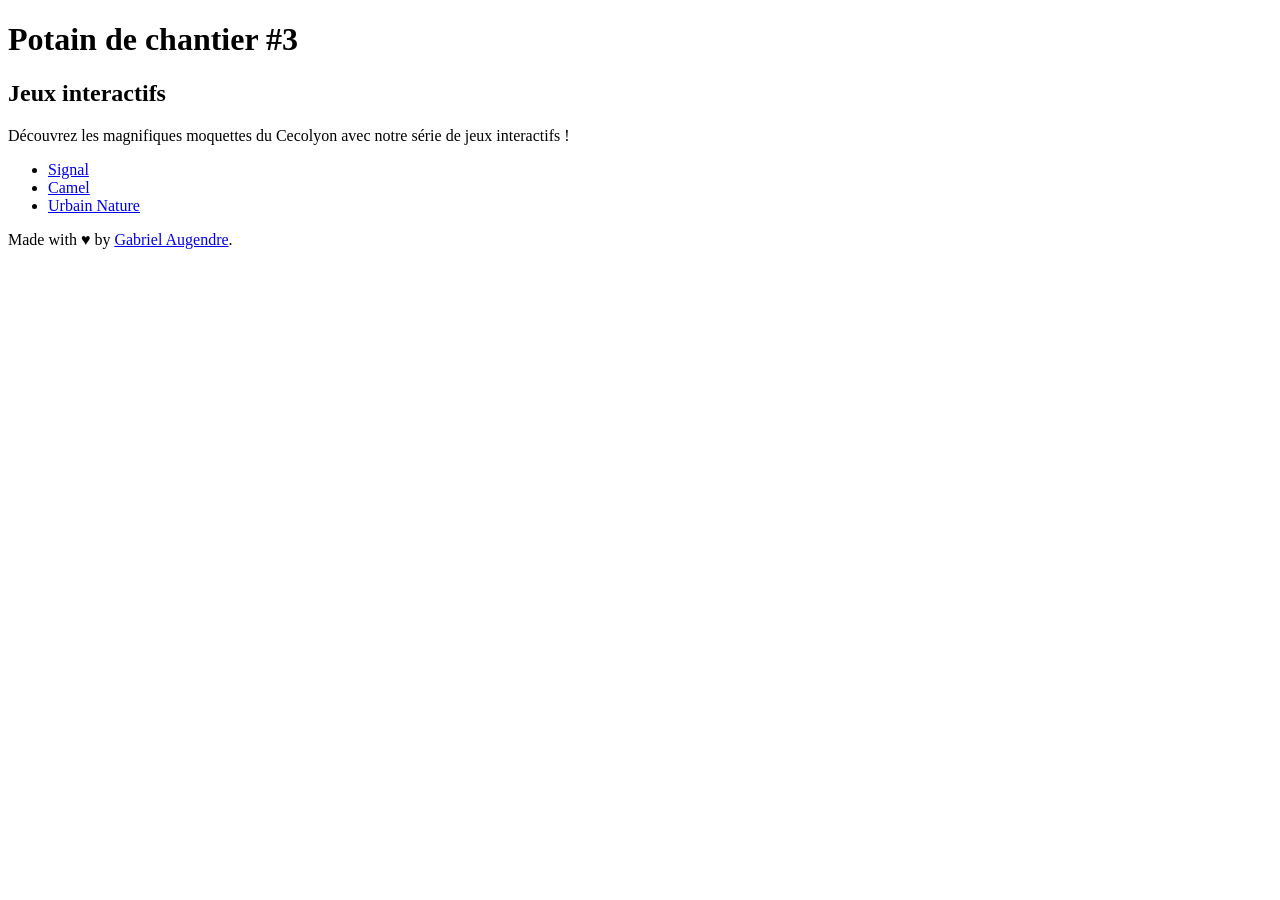
==== index.html @ 559195db "Add first two games" ====
<!DOCTYPE html>
<html lang="en">
<head>
    <meta charset="UTF-8">
    <title>Potain de chantier #3</title>
    <link rel="stylesheet" href="jeux/assets/style.css">
</head>
<body>
<h1>Potain de chantier #3</h1>
<h2>Jeux interactifs</h2>
<p>
    Découvrez les magnifiques moquettes du Cecolyon avec notre série de jeux interactifs !
</p>
<ul>
    <li><a href="jeux/signal.html">Signal</a></li>
    <li><a href="jeux/camel.html">Camel</a></li>
    <li><a href="jeux/urbain.html">Urbain Nature</a></li>
</ul>
<footer>
    <p>
        Made with &hearts; by <a href="https://gabnotes.org/about-me/">Gabriel Augendre</a>.
    </p>
</footer>
</body>
</html>
---- jeux/assets/style.css ----
.hidden {
    display: none;
}

.failure {
    color: #a71717;
}

.success {
    color: green;
}
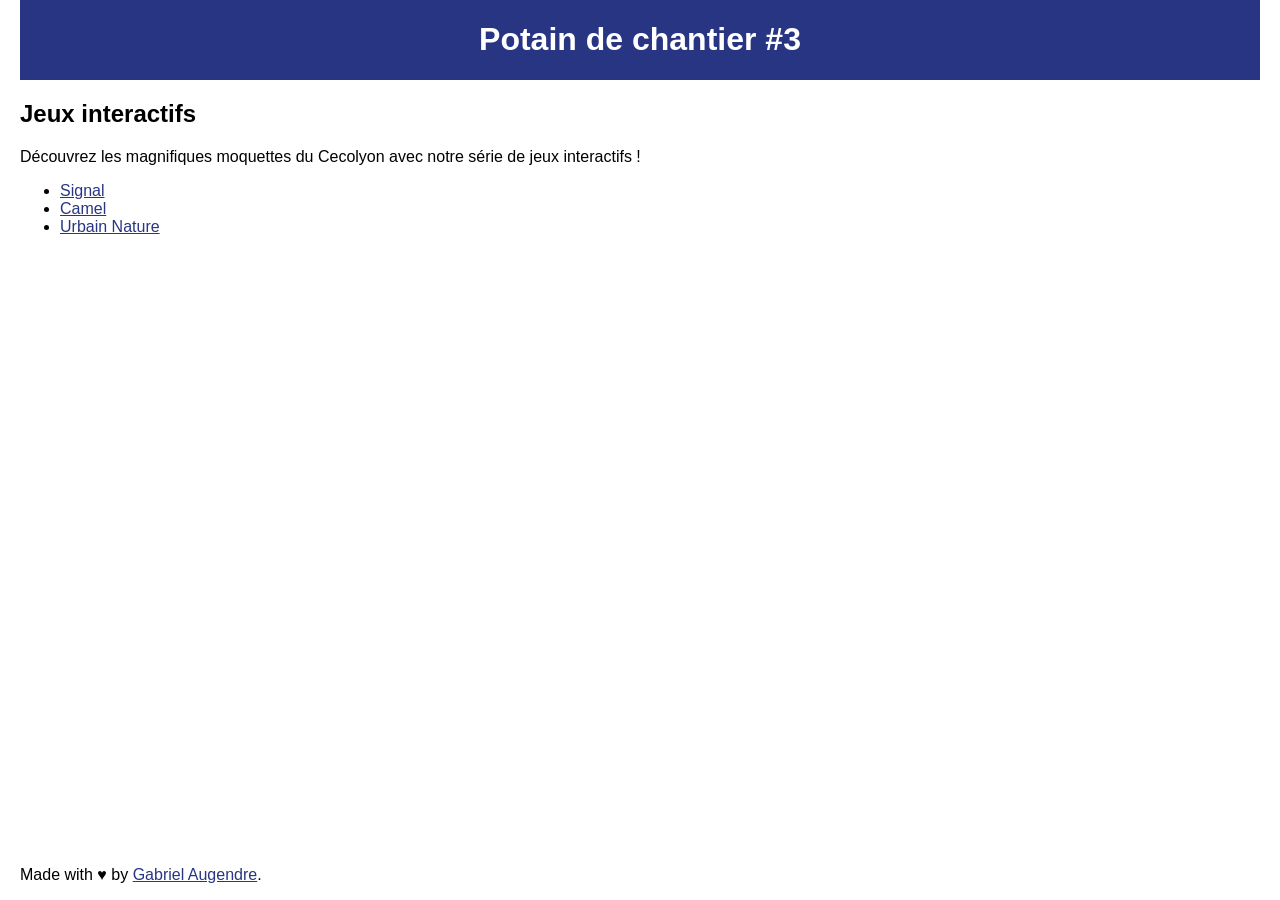
==== commit 8bf67e12: "Add some style" ====
--- a/index.html
+++ b/index.html
@@ -6,16 +6,20 @@
     <link rel="stylesheet" href="jeux/assets/style.css">
 </head>
 <body>
-<h1>Potain de chantier #3</h1>
-<h2>Jeux interactifs</h2>
-<p>
-    Découvrez les magnifiques moquettes du Cecolyon avec notre série de jeux interactifs !
-</p>
-<ul>
-    <li><a href="jeux/signal.html">Signal</a></li>
-    <li><a href="jeux/camel.html">Camel</a></li>
-    <li><a href="jeux/urbain.html">Urbain Nature</a></li>
-</ul>
+<header>
+    <h1>Potain de chantier #3</h1>
+</header>
+<main>
+    <h2>Jeux interactifs</h2>
+    <p>
+        Découvrez les magnifiques moquettes du Cecolyon avec notre série de jeux interactifs !
+    </p>
+    <ul>
+        <li><a href="jeux/signal.html">Signal</a></li>
+        <li><a href="jeux/camel.html">Camel</a></li>
+        <li><a href="jeux/nature.html">Urbain Nature</a></li>
+    </ul>
+</main>
 <footer>
     <p>
         Made with &hearts; by <a href="https://gabnotes.org/about-me/">Gabriel Augendre</a>.
--- a/jeux/assets/style.css
+++ b/jeux/assets/style.css
@@ -1,3 +1,22 @@
+html {
+    height:100%;
+    box-sizing: border-box;
+}
+
+* {
+    box-sizing: inherit;
+}
+
+body {
+    max-width: 1600px;
+    margin: 0 auto;
+    padding: 0 20px;
+    height:100%;
+    font-family: Arial, sans-serif;
+    display: grid;
+    grid-template-rows: auto 1fr auto;
+}
+
 .hidden {
     display: none;
 }
@@ -9,3 +28,21 @@
 .success {
     color: green;
 }
+
+h2 {
+    margin-top: 0;
+}
+
+header h1 {
+    text-align: center;
+}
+
+a {
+    color: rgb(40,53,131);
+}
+
+header {
+    background-color: rgb(40,53,131);
+    color: white;
+    margin-bottom: 20px;
+}
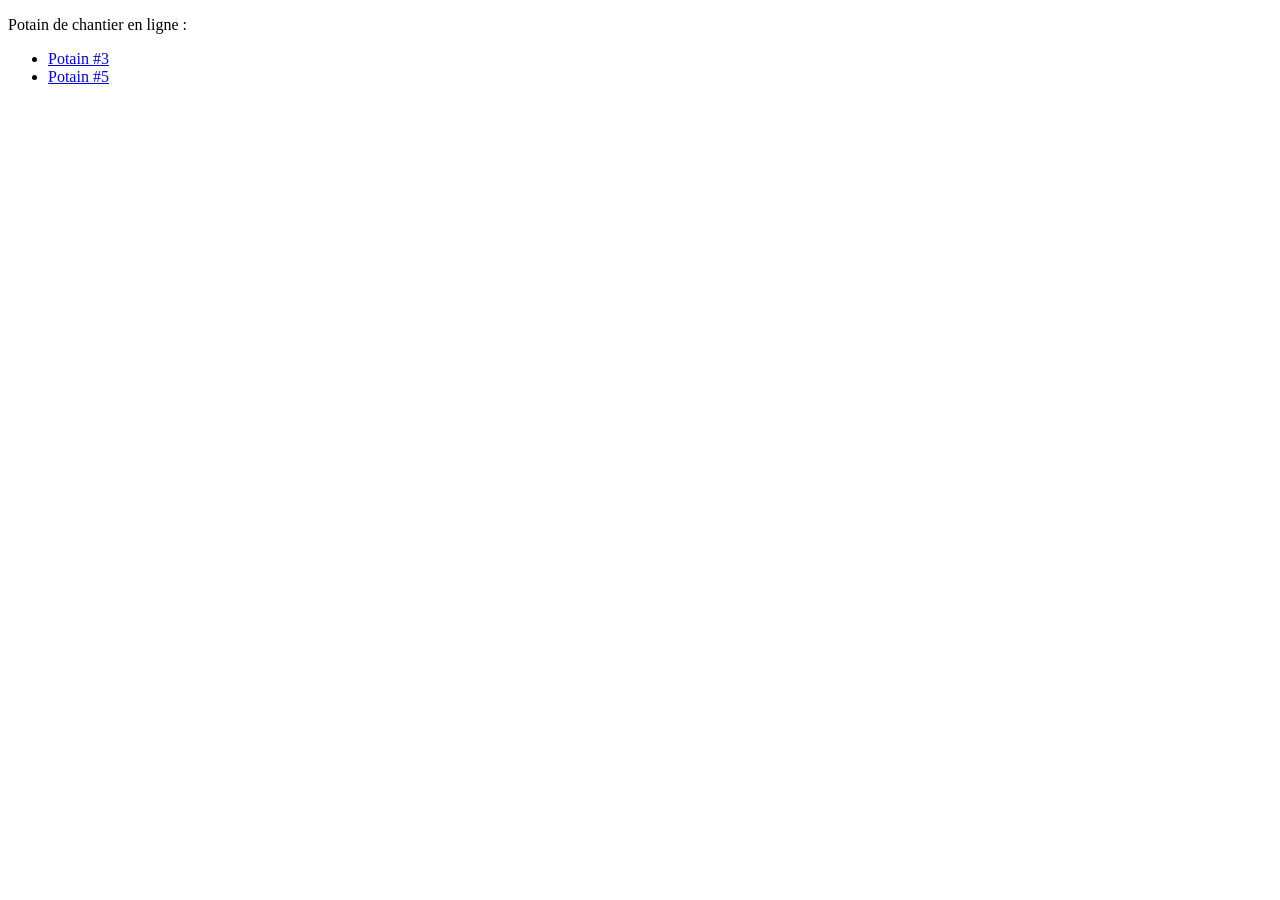
==== commit bfb0398e: "add index" ====
--- a/index.html
+++ b/index.html
@@ -1,29 +1,17 @@
 <!DOCTYPE html>
-<html lang="en">
-<head>
+<html lang="fr">
+  <head>
     <meta charset="UTF-8">
-    <title>Potain de chantier #3</title>
-    <link rel="stylesheet" href="jeux/assets/style.css">
-</head>
-<body>
-<header>
-    <h1>Potain de chantier #3</h1>
-</header>
-<main>
-    <h2>Jeux interactifs</h2>
-    <p>
-        Découvrez les magnifiques moquettes du Cecolyon avec notre série de jeux interactifs !
-    </p>
+    <meta name="viewport" content="width=device-width, initial-scale=1.0">
+    <meta http-equiv="X-UA-Compatible" content="ie=edge">
+    <title>Potain de chantier</title>
+  </head>
+  <body>
+    <p>Potain de chantier en ligne :</p>
     <ul>
-        <li><a href="jeux/signal.html">Signal</a></li>
-        <li><a href="jeux/camel.html">Camel</a></li>
-        <li><a href="jeux/nature.html">Urbain Nature</a></li>
+      <li><a href="/potain03">Potain #3</a></li>
+      <li><a href="/potain05">Potain #5</a></li>
     </ul>
-</main>
-<footer>
-    <p>
-        Made with &hearts; by <a href="https://gabnotes.org/about-me/">Gabriel Augendre</a>.
-    </p>
-</footer>
-</body>
-</html>+  </body>
+</html>
+
